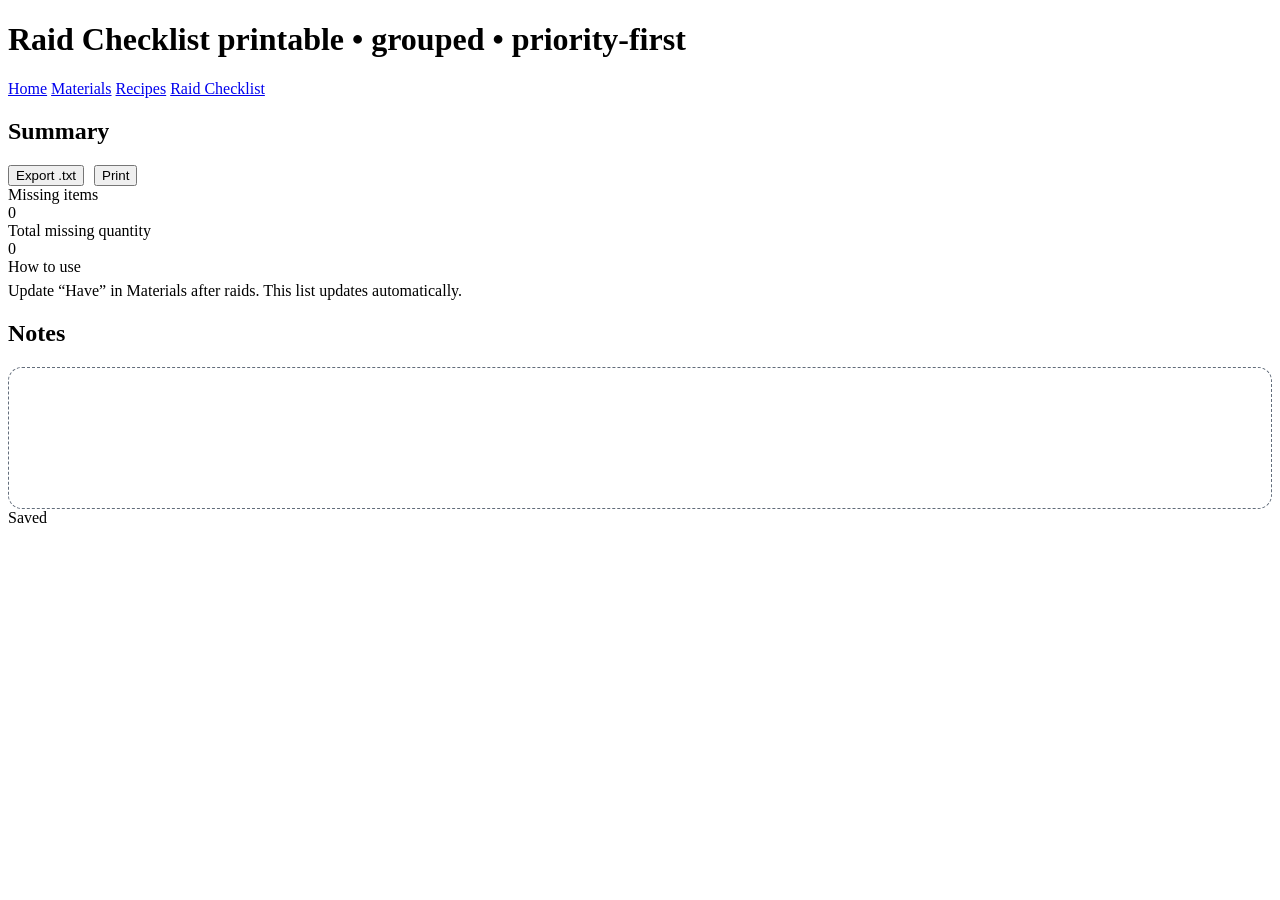
==== checklist.html @ 574b400d "Add files via upload" ====
<!doctype html>
<html lang="en">
<head>
  <meta charset="utf-8" />
  <meta name="viewport" content="width=device-width,initial-scale=1" />
  <title>Raid Checklist – ARC Raiders Tracker</title>
  <link rel="stylesheet" href="assets/styles.css" />
</head>
<body>
<header>
  <div class="wrap">
    <div class="topbar">
      <h1>Raid Checklist <span class="badge">printable • grouped • priority-first</span></h1>
      <nav class="noPrint">
        <a class="navlink" href="index.html">Home</a>
        <a class="navlink" href="materials.html">Materials</a>
        <a class="navlink" href="recipes.html">Recipes</a>
        <a class="navlink" href="checklist.html">Raid Checklist</a>
      </nav>
    </div>
  </div>
</header>

<main>
  <div class="grid" style="grid-template-columns: 1fr;">
    <section class="card">
      <div class="hd">
        <h2>Summary</h2>
        <div class="noPrint" style="display:flex;gap:10px;flex-wrap:wrap">
          <button class="tiny" id="exportTextBtn">Export .txt</button>
          <button class="tiny primary" id="printBtn">Print</button>
        </div>
      </div>
      <div class="bd">
        <div class="kpi">
          <div class="pill">
            <div class="t">Missing items</div>
            <div class="v ok" id="missingCount">0</div>
          </div>
          <div class="pill">
            <div class="t">Total missing quantity</div>
            <div class="v ac" id="missingTotal">0</div>
          </div>
          <div class="pill">
            <div class="t">How to use</div>
            <div class="muted" style="margin-top:6px">Update “Have” in Materials after raids. This list updates automatically.</div>
          </div>
        </div>
      </div>
    </section>

    <div id="checklistWrap"></div>

    <section class="card printOnly">
      <div class="hd"><h2>Notes</h2></div>
      <div class="bd">
        <div style="height:140px;border:1px dashed rgba(33,48,67,.7);border-radius:14px"></div>
      </div>
    </section>
  </div>
</main>

<div class="toast" id="toast">Saved</div>
<script src="assets/app.js"></script>
<script>window.ARCT.initChecklist();</script>
</body>
</html>
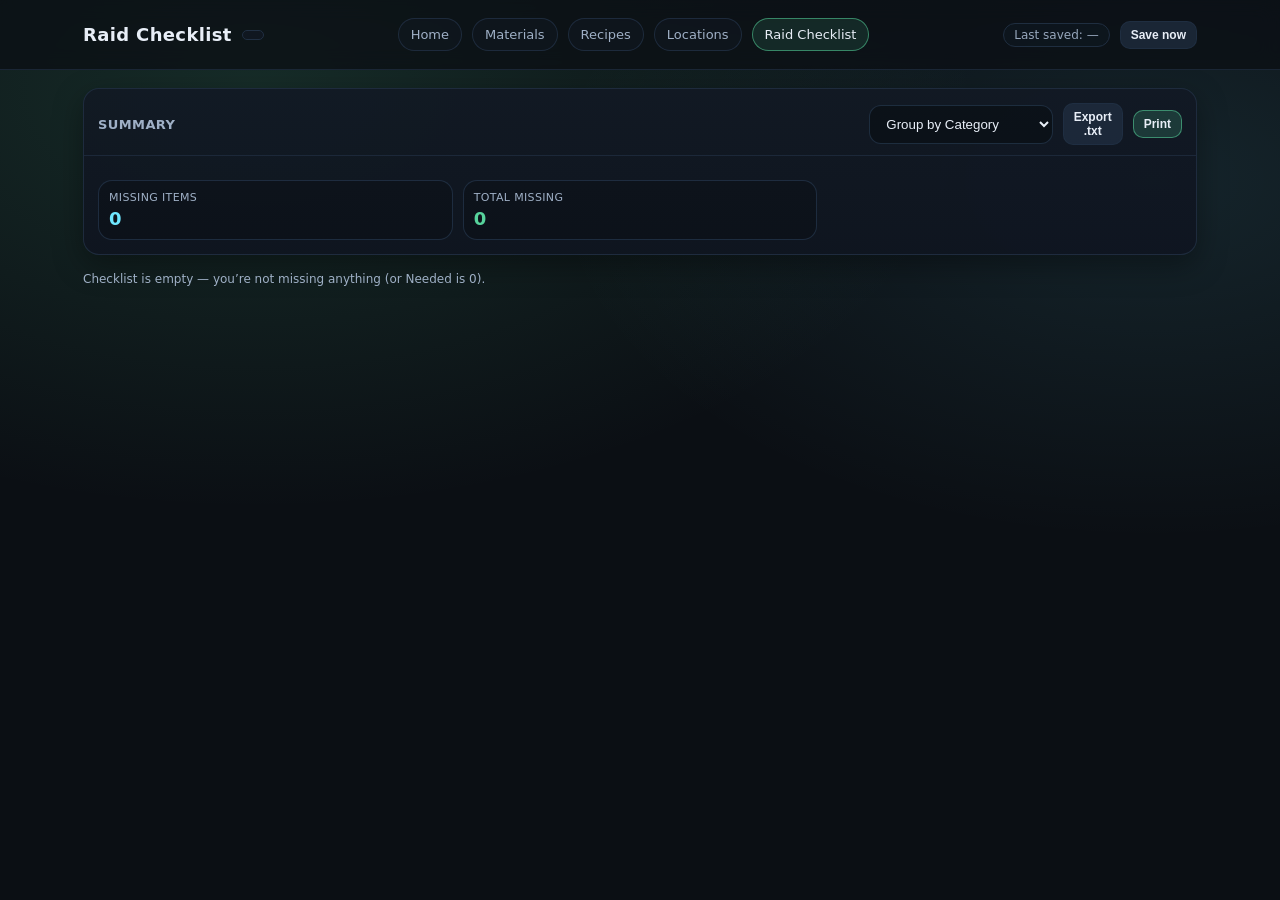
==== commit 4b4cf62d: "Update checklist.html" ====
--- a/checklist.html
+++ b/checklist.html
@@ -3,34 +3,52 @@
 <head>
   <meta charset="utf-8" />
   <meta name="viewport" content="width=device-width,initial-scale=1" />
-  <title>Raid Checklist – ARC Raiders Tracker</title>
+  <title>Raid Checklist – ARC Raiders</title>
   <link rel="stylesheet" href="assets/styles.css" />
 </head>
 <body>
+
 <header>
   <div class="wrap">
     <div class="topbar">
-      <h1>Raid Checklist <span class="badge">printable • grouped • priority-first</span></h1>
+      <h1>
+        Raid Checklist
+        <span class="badge"></span>
+      </h1>
+
       <nav class="noPrint">
         <a class="navlink" href="index.html">Home</a>
         <a class="navlink" href="materials.html">Materials</a>
         <a class="navlink" href="recipes.html">Recipes</a>
+        <a class="navlink" href="locations.html">Locations</a>
         <a class="navlink" href="checklist.html">Raid Checklist</a>
       </nav>
+
+      <div class="noPrint" style="display:flex;gap:10px;align-items:center">
+        <span class="badge" id="lastSaved">Last saved: —</span>
+        <button class="tiny" id="saveNowBtn" type="button">Save now</button>
+      </div>
     </div>
   </div>
 </header>
 
 <main>
-  <div class="grid" style="grid-template-columns: 1fr;">
+  <div class="grid" style="grid-template-columns:1fr">
+
     <section class="card">
       <div class="hd">
         <h2>Summary</h2>
-        <div class="noPrint" style="display:flex;gap:10px;flex-wrap:wrap">
+
+        <div class="noPrint" style="display:flex;gap:10px;align-items:center">
+          <select id="checkView">
+            <option value="category" selected>Group by Category</option>
+            <option value="locations">Group by Locations</option>
+          </select>
           <button class="tiny" id="exportTextBtn">Export .txt</button>
           <button class="tiny primary" id="printBtn">Print</button>
         </div>
       </div>
+
       <div class="bd">
         <div class="kpi">
           <div class="pill">
@@ -38,12 +56,8 @@
             <div class="v ok" id="missingCount">0</div>
           </div>
           <div class="pill">
-            <div class="t">Total missing quantity</div>
+            <div class="t">Total missing</div>
             <div class="v ac" id="missingTotal">0</div>
-          </div>
-          <div class="pill">
-            <div class="t">How to use</div>
-            <div class="muted" style="margin-top:6px">Update “Have” in Materials after raids. This list updates automatically.</div>
           </div>
         </div>
       </div>
@@ -51,17 +65,11 @@
 
     <div id="checklistWrap"></div>
 
-    <section class="card printOnly">
-      <div class="hd"><h2>Notes</h2></div>
-      <div class="bd">
-        <div style="height:140px;border:1px dashed rgba(33,48,67,.7);border-radius:14px"></div>
-      </div>
-    </section>
   </div>
 </main>
 
 <div class="toast" id="toast">Saved</div>
 <script src="assets/app.js"></script>
-<script>window.ARCT.initChecklist();</script>
+<script>ARCT.initChecklist();</script>
 </body>
 </html>
--- a/assets/styles.css
+++ b/assets/styles.css
@@ -0,0 +1,242 @@
+/* --- SAME AS BEFORE, plus a few extras at the bottom --- */
+:root{
+  --bg:#0b0f14;
+  --panel:#121924;
+  --panel2:#0f1520;
+  --text:#e8eef7;
+  --muted:#9fb0c6;
+  --border:#213043;
+  --accent:#57d39c;
+  --danger:#ff5c7a;
+  --warn:#ffd166;
+  --ok:#6ee7ff;
+  --shadow: 0 10px 30px rgba(0,0,0,.35);
+  --radius: 16px;
+}
+*{box-sizing:border-box}
+body{
+  margin:0;
+  font-family: ui-sans-serif, system-ui, -apple-system, Segoe UI, Roboto, Arial;
+  background:
+    radial-gradient(1200px 700px at 20% 10%, rgba(87,211,156,.15), transparent 60%),
+    radial-gradient(1000px 600px at 90% 20%, rgba(110,231,255,.10), transparent 60%),
+    var(--bg);
+  color: var(--text);
+  min-height:100vh;
+}
+a{color:inherit;text-decoration:none}
+header{
+  position:sticky;top:0;z-index:10;
+  backdrop-filter: blur(10px);
+  background: rgba(11,15,20,.75);
+  border-bottom:1px solid rgba(33,48,67,.7);
+}
+.wrap{max-width:1150px;margin:0 auto;padding:18px 18px}
+.topbar{
+  display:flex;align-items:center;justify-content:space-between;gap:14px;flex-wrap:wrap;
+}
+h1{
+  margin:0;font-size:18px;letter-spacing:.35px;
+  display:flex;align-items:center;gap:10px;flex-wrap:wrap;
+}
+.badge{
+  font-size:12px;color:var(--muted);
+  border:1px solid var(--border);
+  padding:4px 10px;border-radius:999px;
+  background: rgba(18,25,36,.6);
+}
+nav{
+  display:flex;gap:10px;flex-wrap:wrap;align-items:center;
+}
+.navlink{
+  border:1px solid rgba(33,48,67,.85);
+  background: rgba(18,25,36,.45);
+  padding:8px 12px;border-radius:999px;
+  font-size:13px;color:var(--muted);
+}
+.navlink.active{
+  color:var(--text);
+  border-color: rgba(87,211,156,.55);
+  background: rgba(87,211,156,.12);
+}
+main .grid{
+  display:grid;
+  grid-template-columns: 360px 1fr;
+  gap:16px;
+  padding:18px;
+  max-width:1150px;
+  margin:0 auto;
+}
+@media (max-width: 980px){
+  main .grid{grid-template-columns:1fr}
+}
+.card{
+  background: linear-gradient(180deg, rgba(18,25,36,.92), rgba(15,21,32,.92));
+  border:1px solid rgba(33,48,67,.85);
+  border-radius: var(--radius);
+  box-shadow: var(--shadow);
+  overflow:hidden;
+}
+.card .hd{
+  padding:14px 14px 10px;
+  border-bottom:1px solid rgba(33,48,67,.7);
+  display:flex;align-items:center;justify-content:space-between;gap:10px;
+}
+.card .hd h2{
+  margin:0;font-size:13px;color:var(--muted);font-weight:700;
+  letter-spacing:.4px;text-transform:uppercase
+}
+.card .bd{padding:14px}
+label{display:block;font-size:12px;color:var(--muted);margin:10px 0 6px}
+input, select, textarea{
+  width:100%;
+  padding:10px 12px;
+  border-radius:12px;
+  border:1px solid rgba(33,48,67,.9);
+  background: rgba(9,13,18,.55);
+  color: var(--text);
+  outline:none;
+}
+textarea{min-height:70px;resize:vertical}
+input:focus, select:focus, textarea:focus{
+  border-color: rgba(87,211,156,.9);
+  box-shadow: 0 0 0 3px rgba(87,211,156,.15);
+}
+.row{display:grid;grid-template-columns:1fr 1fr;gap:10px}
+.row3{display:grid;grid-template-columns:1fr 1fr 1fr;gap:10px}
+.btns{display:flex;gap:10px;flex-wrap:wrap;margin-top:12px}
+button{
+  appearance:none;border:none;
+  padding:10px 12px;border-radius: 12px;
+  cursor:pointer;
+  background: rgba(33,48,67,.7);
+  color: var(--text);
+  font-weight:700;
+  border:1px solid rgba(33,48,67,.9);
+  transition:.15s transform, .15s opacity, .15s background;
+}
+button:hover{transform: translateY(-1px); background: rgba(33,48,67,.9)}
+button:active{transform: translateY(0px); opacity:.9}
+.primary{background: rgba(87,211,156,.18); border-color: rgba(87,211,156,.55)}
+.danger{background: rgba(255,92,122,.14); border-color: rgba(255,92,122,.55)}
+.ghost{background: transparent}
+.tiny{padding:6px 10px;border-radius:10px;font-size:12px}
+.muted{color:var(--muted);font-size:12px;line-height:1.35}
+.kpi{
+  display:grid;
+  grid-template-columns: repeat(3, 1fr);
+  gap:10px;
+  margin-top:10px;
+}
+.pill{
+  border:1px solid rgba(33,48,67,.9);
+  background: rgba(9,13,18,.35);
+  border-radius: 14px;
+  padding:10px;
+}
+.pill .t{font-size:11px;color:var(--muted);text-transform:uppercase;letter-spacing:.35px}
+.pill .v{font-size:18px;margin-top:4px;font-weight:900}
+.pill .v.ok{color:var(--ok)}
+.pill .v.ac{color:var(--accent)}
+.pill .v.wn{color:var(--warn)}
+.toolbar{
+  display:flex;gap:10px;flex-wrap:wrap;align-items:center
+}
+.toolbar input, .toolbar select{width:auto;min-width:160px}
+table{
+  width:100%;
+  border-collapse:separate;border-spacing:0;
+  border-radius: 14px;
+  border:1px solid rgba(33,48,67,.85);
+  background: rgba(9,13,18,.25);
+  overflow:hidden;
+}
+th, td{
+  padding:10px 10px;
+  border-bottom:1px solid rgba(33,48,67,.55);
+  font-size:13px;
+  vertical-align:middle;
+}
+th{
+  text-align:left;
+  font-size:12px;color:var(--muted);
+  text-transform:uppercase;letter-spacing:.35px;
+  background: rgba(18,25,36,.55);
+}
+tr:last-child td{border-bottom:none}
+.name{font-weight:900}
+.tag{
+  display:inline-flex;align-items:center;gap:6px;
+  padding:4px 10px;border-radius:999px;
+  border:1px solid rgba(33,48,67,.85);
+  font-size:12px;color:var(--muted);
+  background: rgba(18,25,36,.45);
+  white-space:nowrap;
+}
+.rar{border-color: rgba(255,209,102,.45); color: rgba(255,209,102,.9); background: rgba(255,209,102,.08)}
+.com{border-color: rgba(110,231,255,.35); color: rgba(110,231,255,.9); background: rgba(110,231,255,.06)}
+.uncom{border-color: rgba(87,211,156,.35); color: rgba(87,211,156,.95); background: rgba(87,211,156,.06)}
+.epic{border-color: rgba(255,92,122,.40); color: rgba(255,92,122,.95); background: rgba(255,92,122,.06)}
+.need0{color: rgba(87,211,156,.95); font-weight:900}
+.needpos{color: rgba(255,209,102,.95); font-weight:900}
+.actions{display:flex; gap:6px; flex-wrap:wrap}
+.sep{height:1px;background: rgba(33,48,67,.55); margin:14px 0}
+
+.toast{
+  position: fixed;
+  bottom: 18px; left: 50%;
+  transform: translateX(-50%);
+  background: rgba(18,25,36,.95);
+  border:1px solid rgba(33,48,67,.9);
+  padding:10px 14px;
+  border-radius: 14px;
+  box-shadow: var(--shadow);
+  color: var(--text);
+  font-size:13px;
+  opacity:0;
+  pointer-events:none;
+  transition: .25s opacity, .25s transform;
+}
+.toast.show{opacity:1; transform: translateX(-50%) translateY(-2px)}
+
+.printOnly{display:none}
+@media print{
+  header, .noPrint, .toast{display:none !important}
+  body{background:white;color:black}
+  .card{box-shadow:none;border:1px solid #ccc;background:white}
+  .printOnly{display:block}
+  table{border:1px solid #ccc}
+  th{background:#eee;color:#000}
+  td, th{border-bottom:1px solid #ccc}
+}
+
+/* ---- NEW: progress bars + pin badge ---- */
+.bar{
+  width:100%;
+  height:10px;
+  border-radius:999px;
+  border:1px solid rgba(33,48,67,.9);
+  background: rgba(9,13,18,.35);
+  overflow:hidden;
+}
+.bar > div{
+  height:100%;
+  width:0%;
+  background: rgba(87,211,156,.55);
+}
+.pin{
+  border-color: rgba(255,209,102,.45);
+  color: rgba(255,209,102,.95);
+  background: rgba(255,209,102,.08);
+}
+.inline{
+  display:flex;
+  gap:10px;
+  align-items:center;
+  flex-wrap:wrap;
+}
+
+/* ---- Save status UI ---- */
+#lastSaved {
+  opacity: .95;
+}
